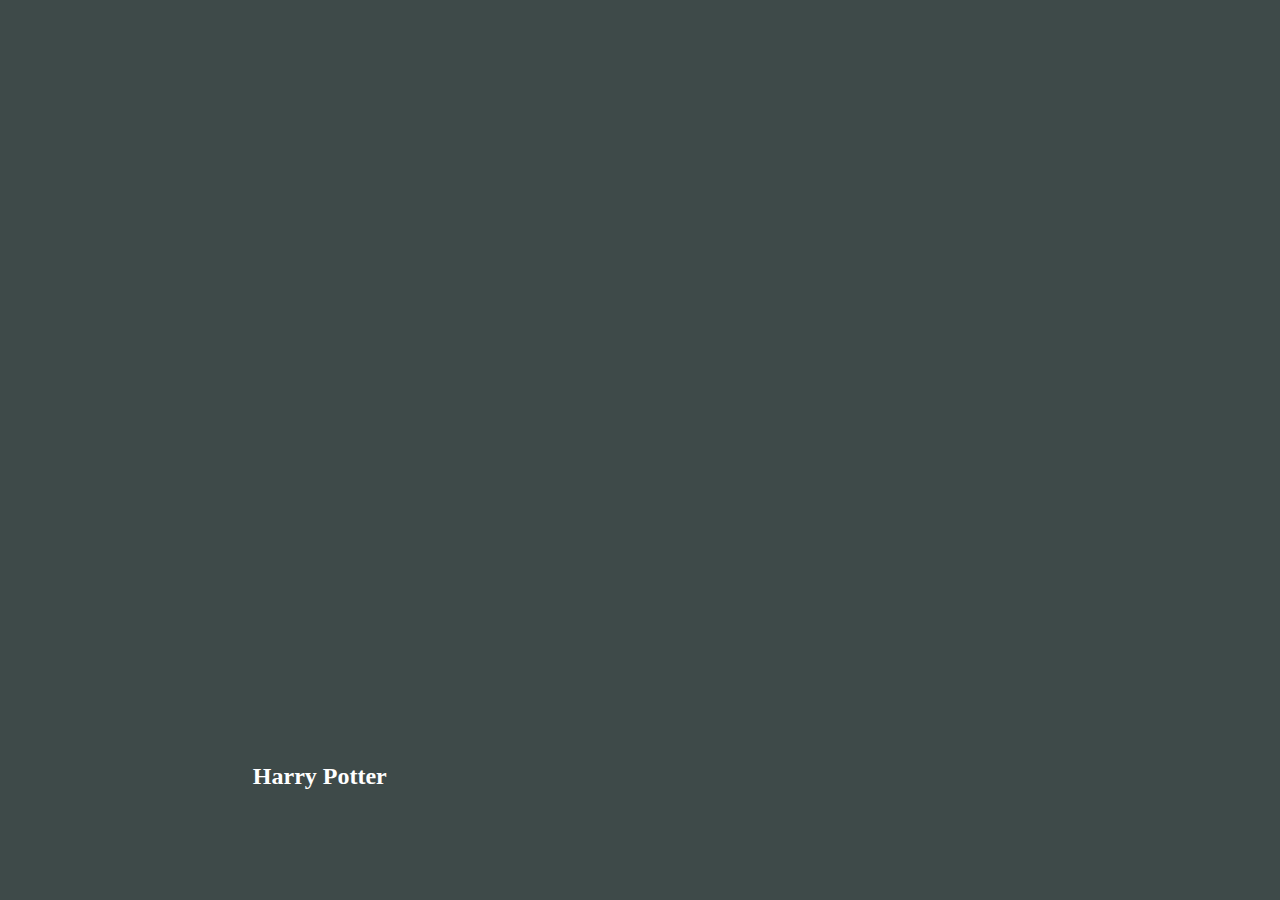
==== index.html @ 8141dd56 "Initial commit" ====
<!DOCTYPE html>
<html lang="en">
<head>
	<meta charset="UTF-8">
	<link rel="stylesheet" href="style.css">
	<title>Марафон JS Проект карточки</title>
</head>
<body>

<div class="container">

	<div class="slide" style="background-image: url('https://images.unsplash.com/photo-1628258334105-2a0b3d6efee1?w=500&auto=format&fit=crop&q=60&ixlib=rb-4.0.3&ixid=M3wxMjA3fDB8MHxzZWFyY2h8MTZ8fGNvZGluZyUyMHZpYmVzfGVufDB8fDB8fHww')">
		<h3>Coding</h3>
	</div>

  <div class="slide" style="background-image: url('https://images.unsplash.com/photo-1580056398640-f8c7a4db0679?w=500&auto=format&fit=crop&q=60&ixlib=rb-4.0.3&ixid=M3wxMjA3fDB8MHxzZWFyY2h8MzN8fG1pbmlhdHVyZSUyMHNjaG5hdXplcnxlbnwwfHwwfHx8MA%3D%3D');">
    <h3>Schnauzer</h3>
  </div>

	<div class="slide active" style="background-image: url('https://images.unsplash.com/photo-1577493340887-b7bfff550145?w=500&auto=format&fit=crop&q=60&ixlib=rb-4.0.3&ixid=M3wxMjA3fDB8MHxzZWFyY2h8MTJ8fGhhcnJ5JTIwcG90dGVyfGVufDB8fDB8fHww');">
		<h3>Harry Potter</h3>
	</div>

	<div class="slide" style="background-image: url('https://images.unsplash.com/photo-1694705446476-1fd06c06d54c?w=500&auto=format&fit=crop&q=60&ixlib=rb-4.0.3&ixid=M3wxMjA3fDB8MHxzZWFyY2h8Mnx8c3RhcnMlMjBhbmQlMjBza3l8ZW58MHx8MHx8fDA%3D');">
		<h3>Fire</h3>
	</div>

	<div class="slide" style="background-image: url('https://images.unsplash.com/photo-1567604130959-7ea7ab2a7807?w=500&auto=format&fit=crop&q=60&ixlib=rb-4.0.3&ixid=M3wxMjA3fDB8MHxzZWFyY2h8Nnx8c3Rvcm0lMjBzZWF8ZW58MHx8MHx8fDA%3D');">
		<h3>Storm</h3>
	</div>

</div>

<script src="index.js"></script>
</body>
</html>
---- style.css ----
* {
	box-sizing: border-box;
}

body {
overflow: hidden;
margin: 0;
background: #3e4a49;
height: 100vh;
display: flex;
align-items: center;
justify-content: center;
}

.container {
	width: 100%;
	display: flex;
	padding: 0 20px;
}

.slide {
	height: 80vh;
	border-radius: 20px;
	margin: 10px;
	cursor: pointer;
	color: #fff;
	flex: 1;
	background-size: cover;
	background-position: center;
	background-repeat: no-repeat;
	position: relative;
	transition: all 500ms ease;
}

.slide h3 {
	position: absolute;
	font-size: 24px;
	bottom: 20px;
	left: 20px;
	margin: 0;
	opacity: 0;
}

.slide.active {
	flex: 10;
}

.slide.active h3{
	opacity: 1;
	transition: opacity 0.3s ease 0.4s;
}
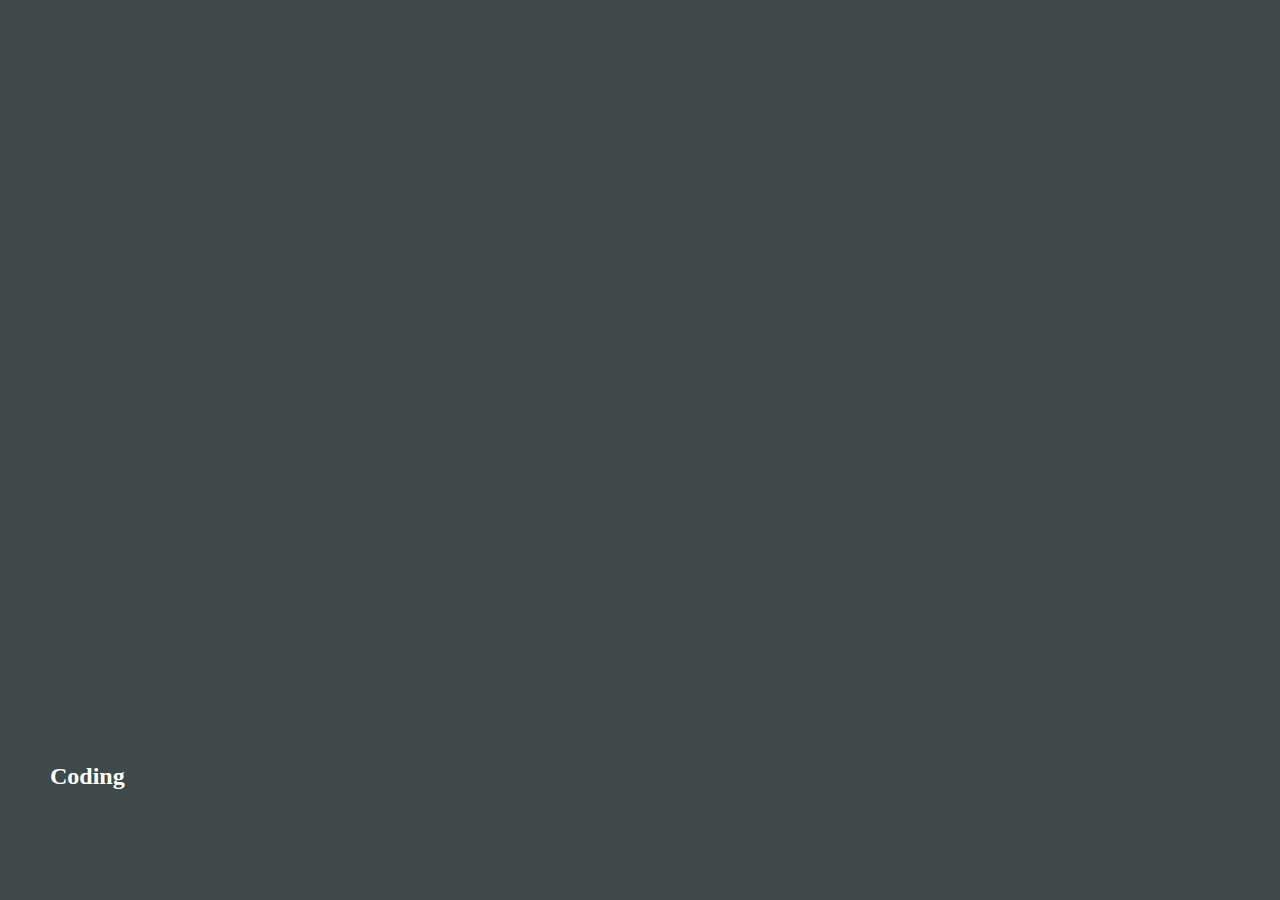
==== commit f6897784: "set active class by JS" ====
--- a/index.html
+++ b/index.html
@@ -17,7 +17,7 @@
     <h3>Schnauzer</h3>
   </div>
 
-	<div class="slide active" style="background-image: url('https://images.unsplash.com/photo-1577493340887-b7bfff550145?w=500&auto=format&fit=crop&q=60&ixlib=rb-4.0.3&ixid=M3wxMjA3fDB8MHxzZWFyY2h8MTJ8fGhhcnJ5JTIwcG90dGVyfGVufDB8fDB8fHww');">
+	<div class="slide" style="background-image: url('https://images.unsplash.com/photo-1577493340887-b7bfff550145?w=500&auto=format&fit=crop&q=60&ixlib=rb-4.0.3&ixid=M3wxMjA3fDB8MHxzZWFyY2h8MTJ8fGhhcnJ5JTIwcG90dGVyfGVufDB8fDB8fHww');">
 		<h3>Harry Potter</h3>
 	</div>
 
